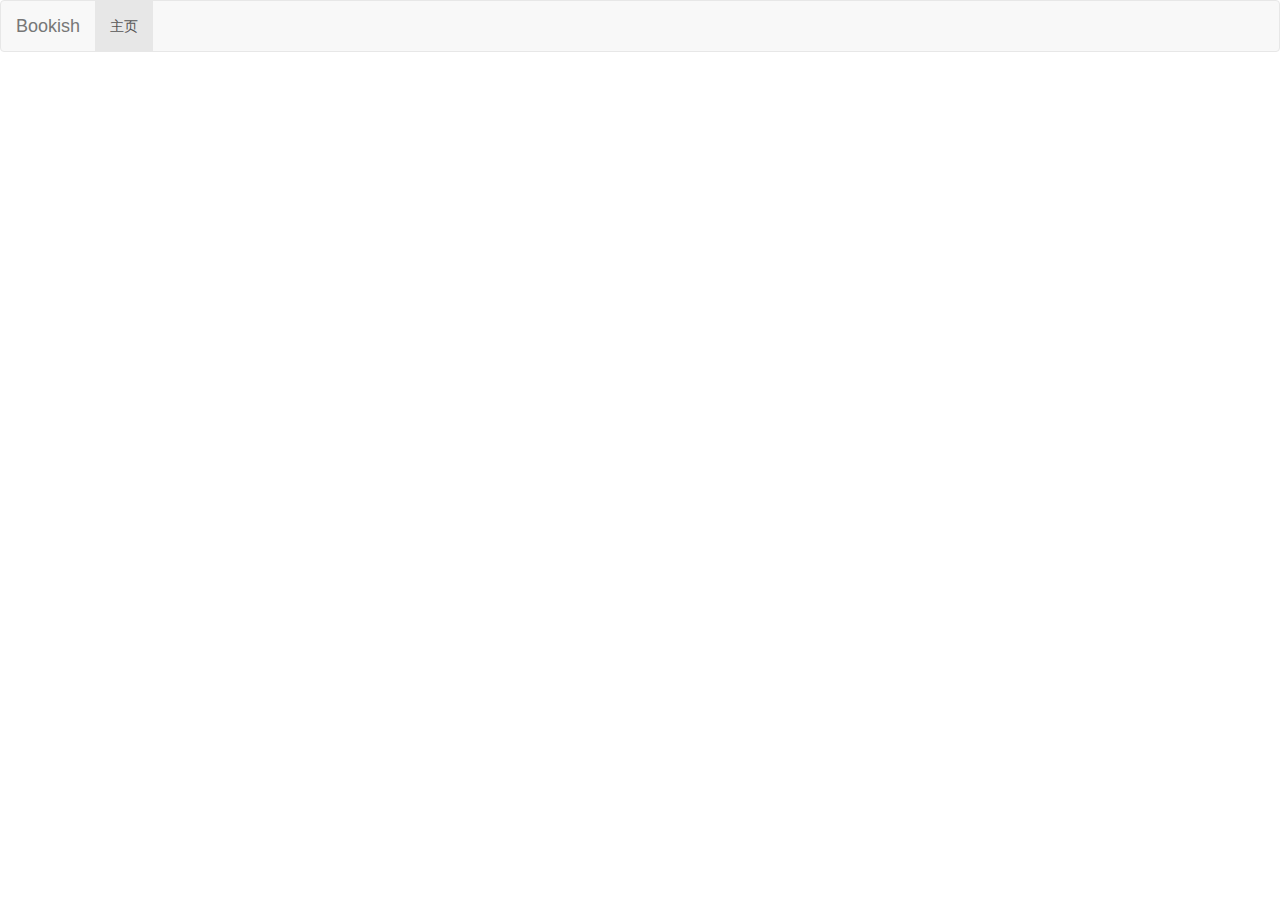
==== index.html @ 10cec0d3 "delete debug code" ====
<!DOCTYPE html>
<html ng-app>
  <head>
    <meta charset="utf-8">
    <meta http-equiv="X-UA-Compatible" content="IE=edge">
    <meta name="viewport" content="width=device-width, initial-scale=1">
    <title>Bookish</title>

    <link href="./assets/css/bootstrap.min.css" rel="stylesheet">
    <link href="./assets/css/main.css" rel="stylesheet">

    <script src="./assets/js/angular.min.js"></script>
  </head>

  <body>
    <nav class="navbar navbar-default">
      <div class="container-fluid">
        <div class="navbar-header">
          <button type="button" class="navbar-toggle collapsed" data-toggle="collapse" data-target="#navbar-links" aria-expanded="false">
            <span class="sr-only">Toggle navigation</span>
            <span class="icon-bar"></span>
            <span class="icon-bar"></span>
            <span class="icon-bar"></span>
          </button>
          <a class="navbar-brand" href="#">Bookish</a>
        </div>

        <div class="collapse navbar-collapse" id="navbar-links">
          <ul class="nav navbar-nav">
            <li class="active"><a href="#">主页 <span class="sr-only">(current)</span></a></li>
          </ul>
        </div>
      </div>
    </nav>

    <script src="./assets/js/jquery.min.js"></script>
    <script src="./assets/js/bootstrap.min.js"></script>

    <div class="page-wrap">
    </div>
  </body>
</html>
---- assets/css/main.css ----
body {
  text-align: center;
 }

.page-wrap {
  text-align: left;
  width: 1260px;
  margin: 0 auto;
}
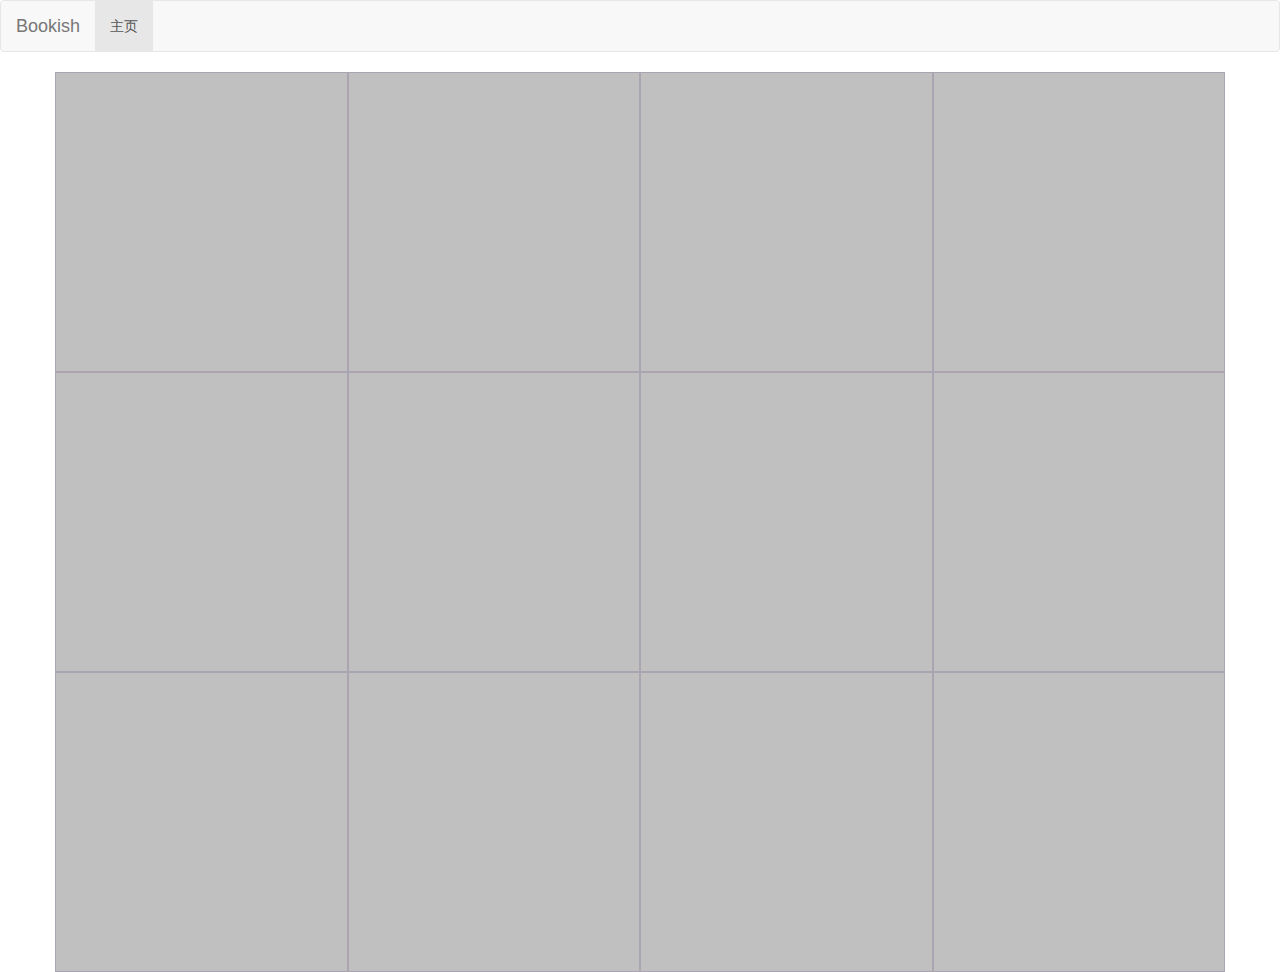
==== commit 40661d44: "add grid" ====
--- a/index.html
+++ b/index.html
@@ -37,6 +37,26 @@
     <script src="./assets/js/bootstrap.min.js"></script>
 
     <div class="page-wrap">
+      <div class="container">
+        <div class="row">
+          <div class="col-xs-12 col-sm-6 col-md-3"></div>
+          <div class="col-xs-12 col-sm-6 col-md-3"></div>
+          <div class="col-xs-12 col-sm-6 col-md-3"></div>
+          <div class="col-xs-12 col-sm-6 col-md-3"></div>
+        </div>
+        <div class="row">
+          <div class="col-xs-12 col-sm-6 col-md-3"></div>
+          <div class="col-xs-12 col-sm-6 col-md-3"></div>
+          <div class="col-xs-12 col-sm-6 col-md-3"></div>
+          <div class="col-xs-12 col-sm-6 col-md-3"></div>
+        </div>
+        <div class="row">
+          <div class="col-xs-12 col-sm-6 col-md-3"></div>
+          <div class="col-xs-12 col-sm-6 col-md-3"></div>
+          <div class="col-xs-12 col-sm-6 col-md-3"></div>
+          <div class="col-xs-12 col-sm-6 col-md-3"></div>
+        </div>
+      </div>
     </div>
   </body>
 </html>
--- a/assets/css/main.css
+++ b/assets/css/main.css
@@ -1,10 +1,17 @@
 body {
   text-align: center;
- }
+}
 
 .page-wrap {
   text-align: left;
-  width: 1260px;
+  min-width: 766px;
+  max-width: 1260px;
   margin: 0 auto;
 }
 
+.row div {
+  height: 300px;
+  border: 1px solid rgba(86,61,124,.2);
+  background-color: #C1C0C0;
+}
+
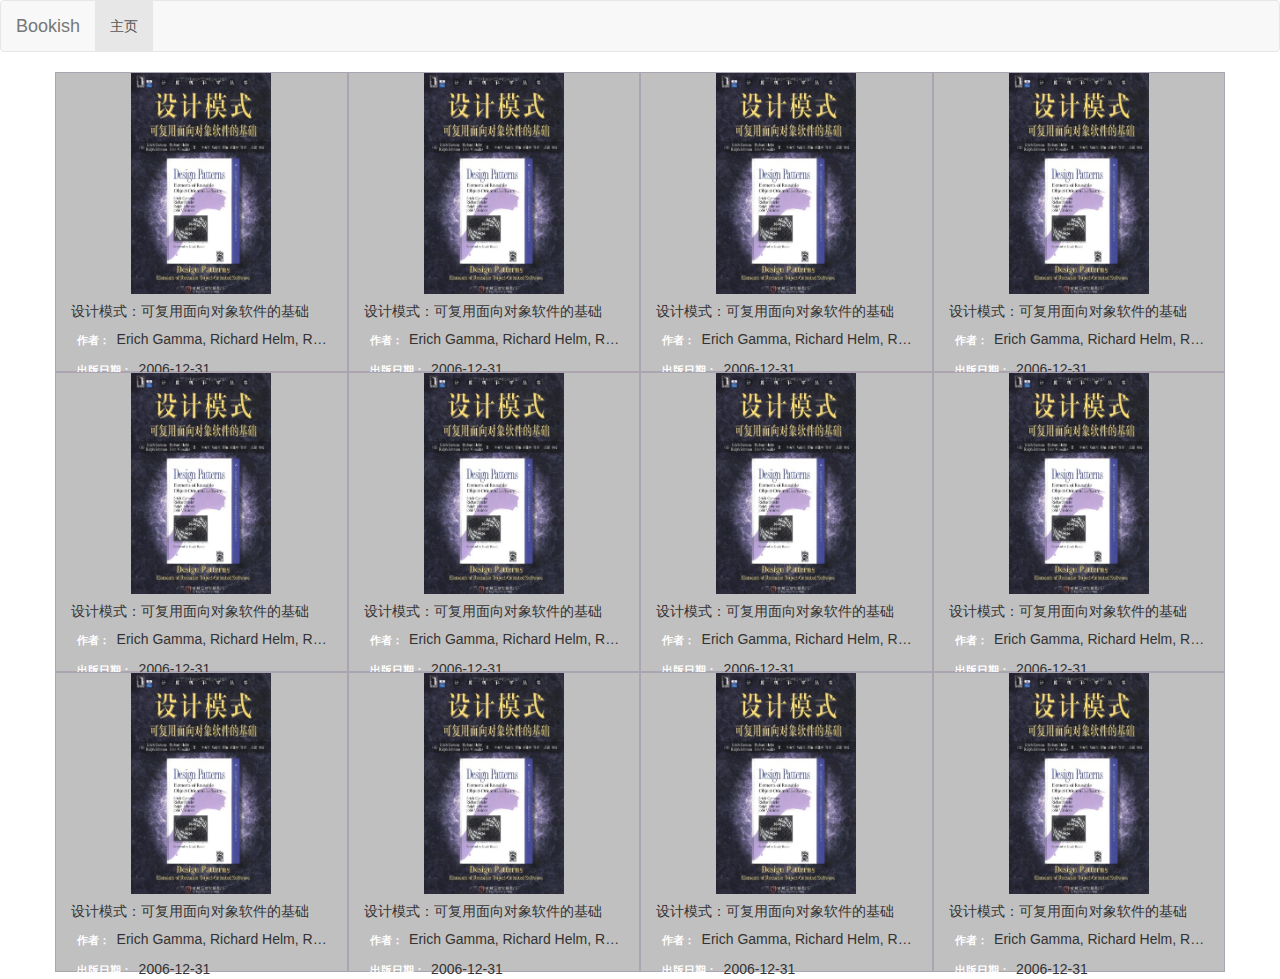
==== commit faefdc9e: "display mock books" ====
--- a/index.html
+++ b/index.html
@@ -39,22 +39,154 @@
     <div class="page-wrap">
       <div class="container">
         <div class="row">
-          <div class="col-xs-12 col-sm-6 col-md-3"></div>
-          <div class="col-xs-12 col-sm-6 col-md-3"></div>
-          <div class="col-xs-12 col-sm-6 col-md-3"></div>
-          <div class="col-xs-12 col-sm-6 col-md-3"></div>
+          <div class="column col-xs-12 col-sm-6 col-md-3">
+            <div class="book">
+              <div class="cover">
+                <img src="./images/thumbnails/B001130JN8.jpg" alt="book cover">
+              </div>
+              <div class="info">
+                <h5 class="name">设计模式：可复用面向对象软件的基础</h5>
+                <p class="authors"><span class="label">作者：</span><span class="content truncate">Erich Gamma, Richard Helm, Ralph Johnson, John Vlissides, 李英军</span></p>
+                <p class="pulication-date"><span class="label">出版日期：</span><span class="content">2006-12-31</span></p>
+              </div>
+            </div>
+          </div>
+          <div class="column col-xs-12 col-sm-6 col-md-3">
+            <div class="book">
+              <div class="cover">
+                <img src="./images/thumbnails/B001130JN8.jpg" alt="book cover">
+              </div>
+              <div class="info">
+                <h5 class="name">设计模式：可复用面向对象软件的基础</h5>
+                <p class="authors"><span class="label">作者：</span><span class="content truncate">Erich Gamma, Richard Helm, Ralph Johnson, John Vlissides, 李英军</span></p>
+                <p class="pulication-date"><span class="label">出版日期：</span><span class="content">2006-12-31</span></p>
+              </div>
+            </div>
+          </div>
+          <div class="column col-xs-12 col-sm-6 col-md-3">
+            <div class="book">
+              <div class="cover">
+                <img src="./images/thumbnails/B001130JN8.jpg" alt="book cover">
+              </div>
+              <div class="info">
+                <h5 class="name">设计模式：可复用面向对象软件的基础</h5>
+                <p class="authors"><span class="label">作者：</span><span class="content truncate">Erich Gamma, Richard Helm, Ralph Johnson, John Vlissides, 李英军</span></p>
+                <p class="pulication-date"><span class="label">出版日期：</span><span class="content">2006-12-31</span></p>
+              </div>
+            </div>
+          </div>
+          <div class="column col-xs-12 col-sm-6 col-md-3">
+            <div class="book">
+              <div class="cover">
+                <img src="./images/thumbnails/B001130JN8.jpg" alt="book cover">
+              </div>
+              <div class="info">
+                <h5 class="name">设计模式：可复用面向对象软件的基础</h5>
+                <p class="authors"><span class="label">作者：</span><span class="content truncate">Erich Gamma, Richard Helm, Ralph Johnson, John Vlissides, 李英军</span></p>
+                <p class="pulication-date"><span class="label">出版日期：</span><span class="content">2006-12-31</span></p>
+              </div>
+            </div>
+          </div>
         </div>
         <div class="row">
-          <div class="col-xs-12 col-sm-6 col-md-3"></div>
-          <div class="col-xs-12 col-sm-6 col-md-3"></div>
-          <div class="col-xs-12 col-sm-6 col-md-3"></div>
-          <div class="col-xs-12 col-sm-6 col-md-3"></div>
+          <div class="column col-xs-12 col-sm-6 col-md-3">
+            <div class="book">
+              <div class="cover">
+                <img src="./images/thumbnails/B001130JN8.jpg" alt="book cover">
+              </div>
+              <div class="info">
+                <h5 class="name">设计模式：可复用面向对象软件的基础</h5>
+                <p class="authors"><span class="label">作者：</span><span class="content truncate">Erich Gamma, Richard Helm, Ralph Johnson, John Vlissides, 李英军</span></p>
+                <p class="pulication-date"><span class="label">出版日期：</span><span class="content">2006-12-31</span></p>
+              </div>
+            </div>
+          </div>
+          <div class="column col-xs-12 col-sm-6 col-md-3">
+            <div class="book">
+              <div class="cover">
+                <img src="./images/thumbnails/B001130JN8.jpg" alt="book cover">
+              </div>
+              <div class="info">
+                <h5 class="name">设计模式：可复用面向对象软件的基础</h5>
+                <p class="authors"><span class="label">作者：</span><span class="content truncate">Erich Gamma, Richard Helm, Ralph Johnson, John Vlissides, 李英军</span></p>
+                <p class="pulication-date"><span class="label">出版日期：</span><span class="content">2006-12-31</span></p>
+              </div>
+            </div>
+          </div>
+          <div class="column col-xs-12 col-sm-6 col-md-3">
+            <div class="book">
+              <div class="cover">
+                <img src="./images/thumbnails/B001130JN8.jpg" alt="book cover">
+              </div>
+              <div class="info">
+                <h5 class="name">设计模式：可复用面向对象软件的基础</h5>
+                <p class="authors"><span class="label">作者：</span><span class="content truncate">Erich Gamma, Richard Helm, Ralph Johnson, John Vlissides, 李英军</span></p>
+                <p class="pulication-date"><span class="label">出版日期：</span><span class="content">2006-12-31</span></p>
+              </div>
+            </div>
+          </div>
+          <div class="column col-xs-12 col-sm-6 col-md-3">
+            <div class="book">
+              <div class="cover">
+                <img src="./images/thumbnails/B001130JN8.jpg" alt="book cover">
+              </div>
+              <div class="info">
+                <h5 class="name">设计模式：可复用面向对象软件的基础</h5>
+                <p class="authors"><span class="label">作者：</span><span class="content truncate">Erich Gamma, Richard Helm, Ralph Johnson, John Vlissides, 李英军</span></p>
+                <p class="pulication-date"><span class="label">出版日期：</span><span class="content">2006-12-31</span></p>
+              </div>
+            </div>
+          </div>
         </div>
         <div class="row">
-          <div class="col-xs-12 col-sm-6 col-md-3"></div>
-          <div class="col-xs-12 col-sm-6 col-md-3"></div>
-          <div class="col-xs-12 col-sm-6 col-md-3"></div>
-          <div class="col-xs-12 col-sm-6 col-md-3"></div>
+          <div class="column col-xs-12 col-sm-6 col-md-3">
+            <div class="book">
+              <div class="cover">
+                <img src="./images/thumbnails/B001130JN8.jpg" alt="book cover">
+              </div>
+              <div class="info">
+                <h5 class="name">设计模式：可复用面向对象软件的基础</h5>
+                <p class="authors"><span class="label">作者：</span><span class="content truncate">Erich Gamma, Richard Helm, Ralph Johnson, John Vlissides, 李英军</span></p>
+                <p class="pulication-date"><span class="label">出版日期：</span><span class="content">2006-12-31</span></p>
+              </div>
+            </div>
+          </div>
+          <div class="column col-xs-12 col-sm-6 col-md-3">
+            <div class="book">
+              <div class="cover">
+                <img src="./images/thumbnails/B001130JN8.jpg" alt="book cover">
+              </div>
+              <div class="info">
+                <h5 class="name">设计模式：可复用面向对象软件的基础</h5>
+                <p class="authors"><span class="label">作者：</span><span class="content truncate">Erich Gamma, Richard Helm, Ralph Johnson, John Vlissides, 李英军</span></p>
+                <p class="pulication-date"><span class="label">出版日期：</span><span class="content">2006-12-31</span></p>
+              </div>
+            </div>
+          </div>
+          <div class="column col-xs-12 col-sm-6 col-md-3">
+            <div class="book">
+              <div class="cover">
+                <img src="./images/thumbnails/B001130JN8.jpg" alt="book cover">
+              </div>
+              <div class="info">
+                <h5 class="name">设计模式：可复用面向对象软件的基础</h5>
+                <p class="authors"><span class="label">作者：</span><span class="content truncate">Erich Gamma, Richard Helm, Ralph Johnson, John Vlissides, 李英军</span></p>
+                <p class="pulication-date"><span class="label">出版日期：</span><span class="content">2006-12-31</span></p>
+              </div>
+            </div>
+          </div>
+          <div class="column col-xs-12 col-sm-6 col-md-3">
+            <div class="book">
+              <div class="cover">
+                <img src="./images/thumbnails/B001130JN8.jpg" alt="book cover">
+              </div>
+              <div class="info">
+                <h5 class="name">设计模式：可复用面向对象软件的基础</h5>
+                <p class="authors"><span class="label">作者：</span><span class="content truncate">Erich Gamma, Richard Helm, Ralph Johnson, John Vlissides, 李英军</span></p>
+                <p class="pulication-date"><span class="label">出版日期：</span><span class="content">2006-12-31</span></p>
+              </div>
+            </div>
+          </div>
         </div>
       </div>
     </div>
--- a/assets/css/main.css
+++ b/assets/css/main.css
@@ -9,9 +9,34 @@
   margin: 0 auto;
 }
 
-.row div {
+.row .column {
   height: 300px;
   border: 1px solid rgba(86,61,124,.2);
   background-color: #C1C0C0;
 }
 
+.book .cover {
+  min-width: 210px;
+}
+
+.book .cover img {
+  display: block;
+  margin: 0 auto;
+  width: 140px;
+  height: auto;
+}
+
+.book .info .name {
+  min-width: 210px;
+  white-space: nowrap;
+  overflow: hidden;
+  text-overflow: ellipsis;
+}
+
+.book .info .authors {
+  min-width: 210px;
+  white-space: nowrap;
+  overflow: hidden;
+  text-overflow: ellipsis;
+}
+
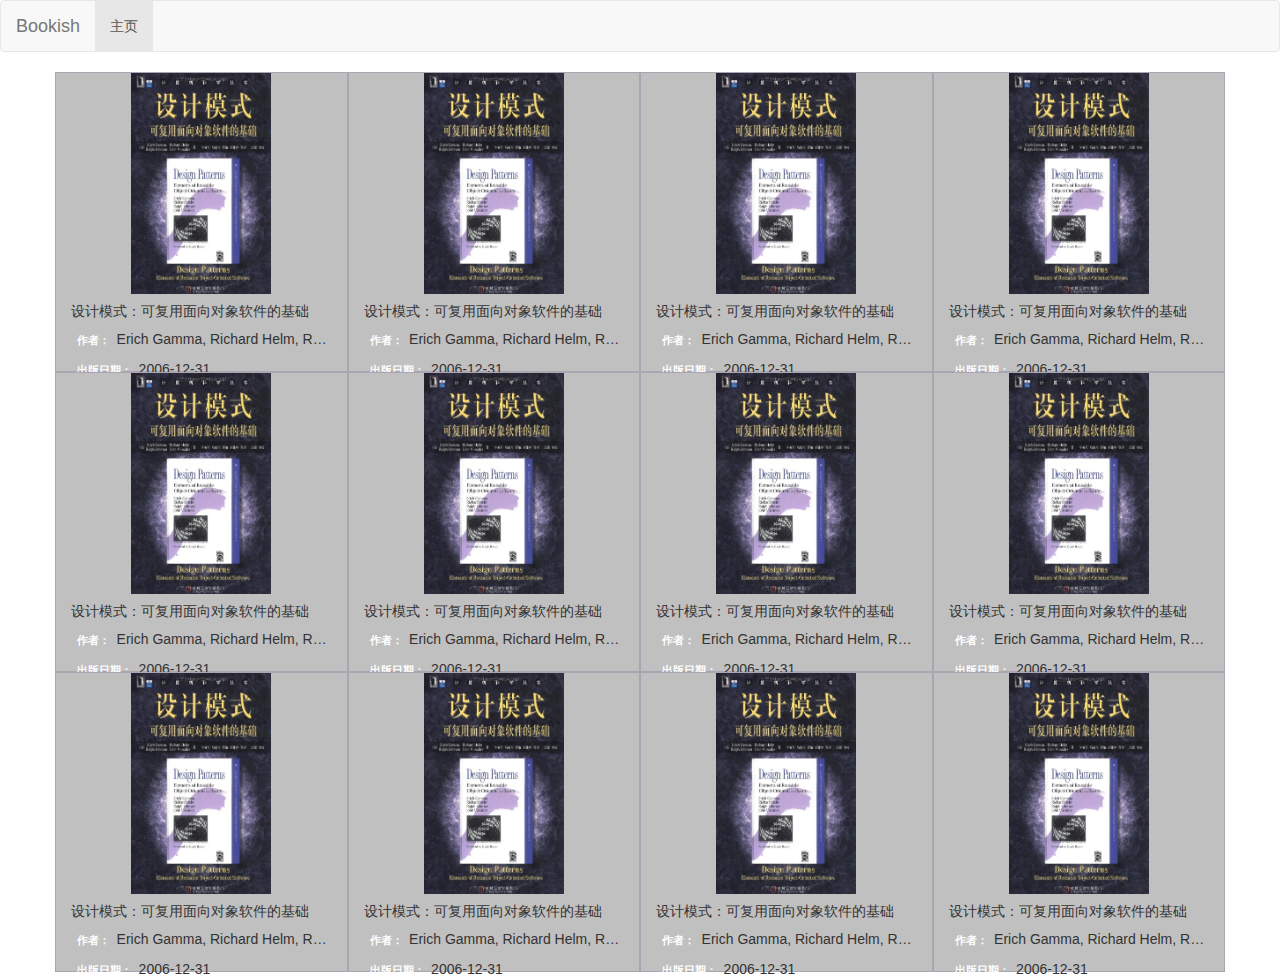
==== commit ec6e0bd9: "load js libs in one place" ====
--- a/index.html
+++ b/index.html
@@ -9,6 +9,8 @@
     <link href="./assets/css/bootstrap.min.css" rel="stylesheet">
     <link href="./assets/css/main.css" rel="stylesheet">
 
+    <script src="./assets/js/jquery.min.js"></script>
+    <script src="./assets/js/bootstrap.min.js"></script>
     <script src="./assets/js/angular.min.js"></script>
   </head>
 
@@ -32,9 +34,6 @@
         </div>
       </div>
     </nav>
-
-    <script src="./assets/js/jquery.min.js"></script>
-    <script src="./assets/js/bootstrap.min.js"></script>
 
     <div class="page-wrap">
       <div class="container">
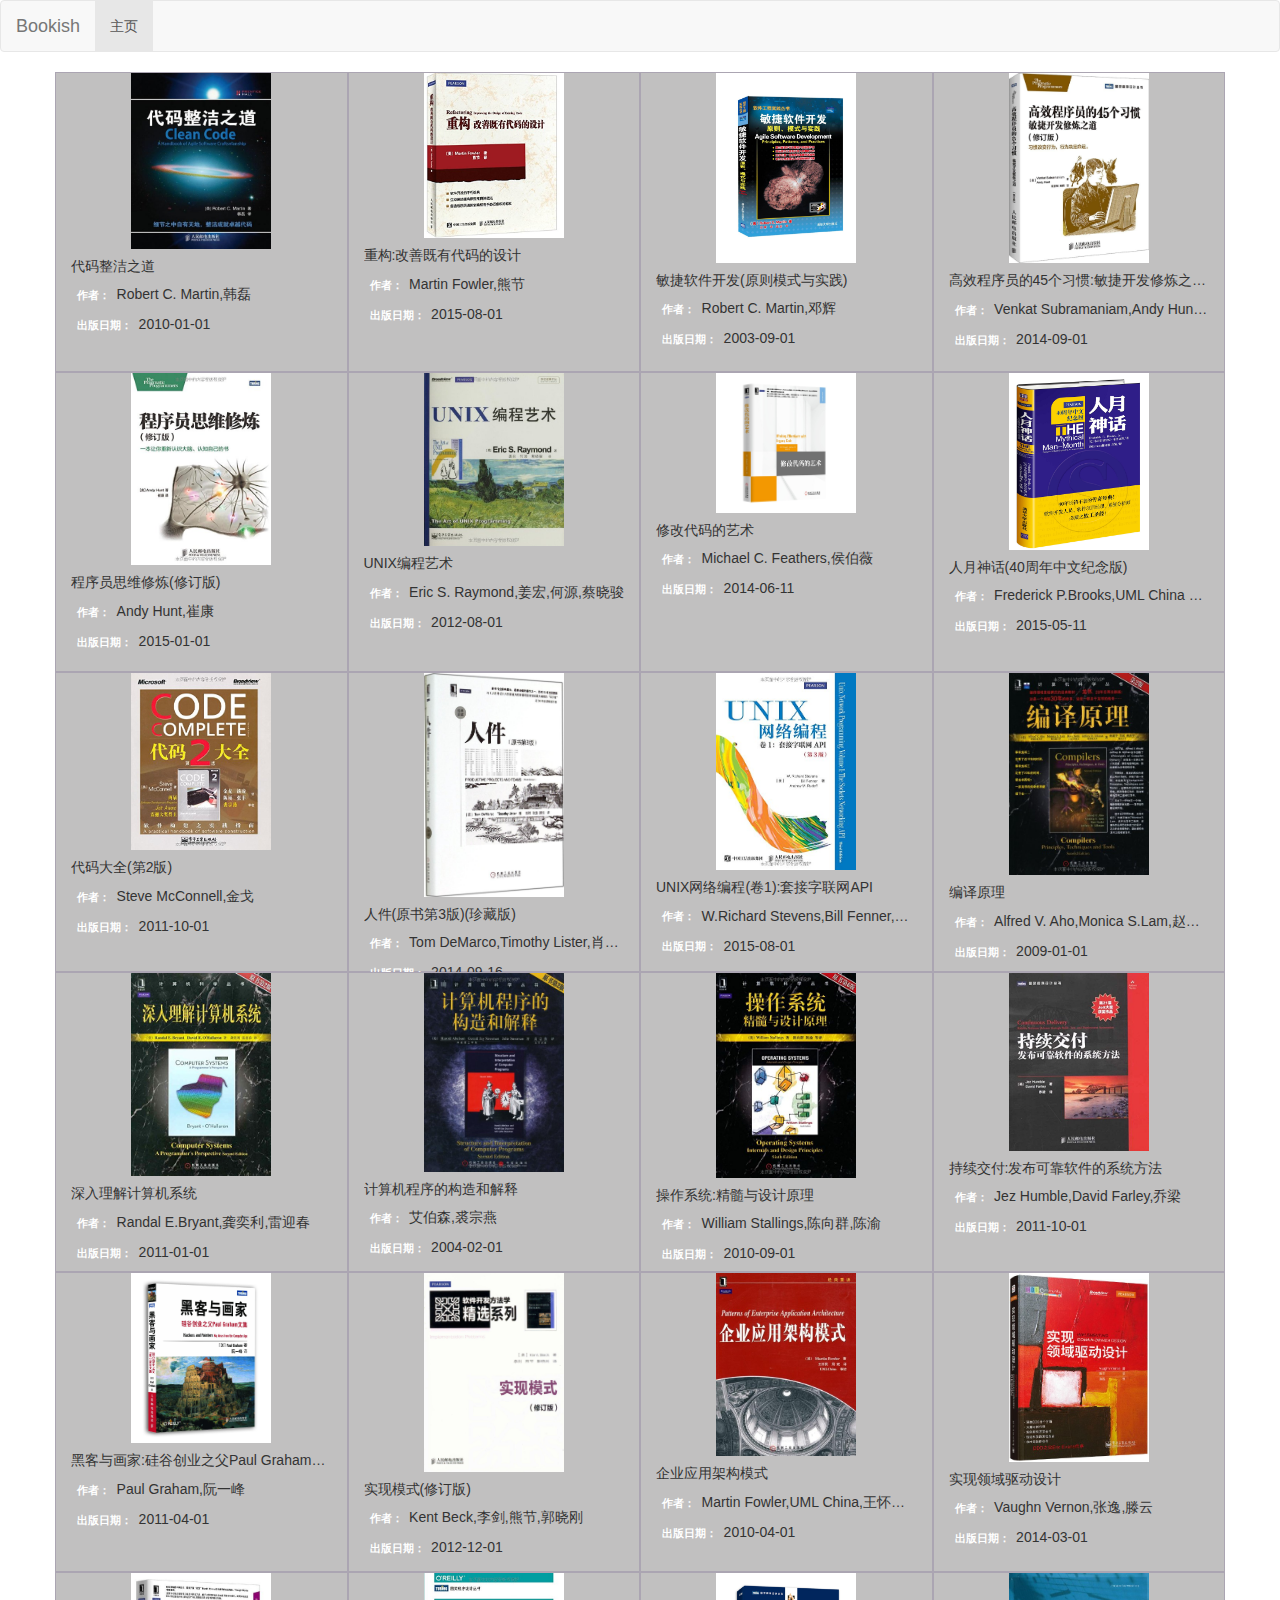
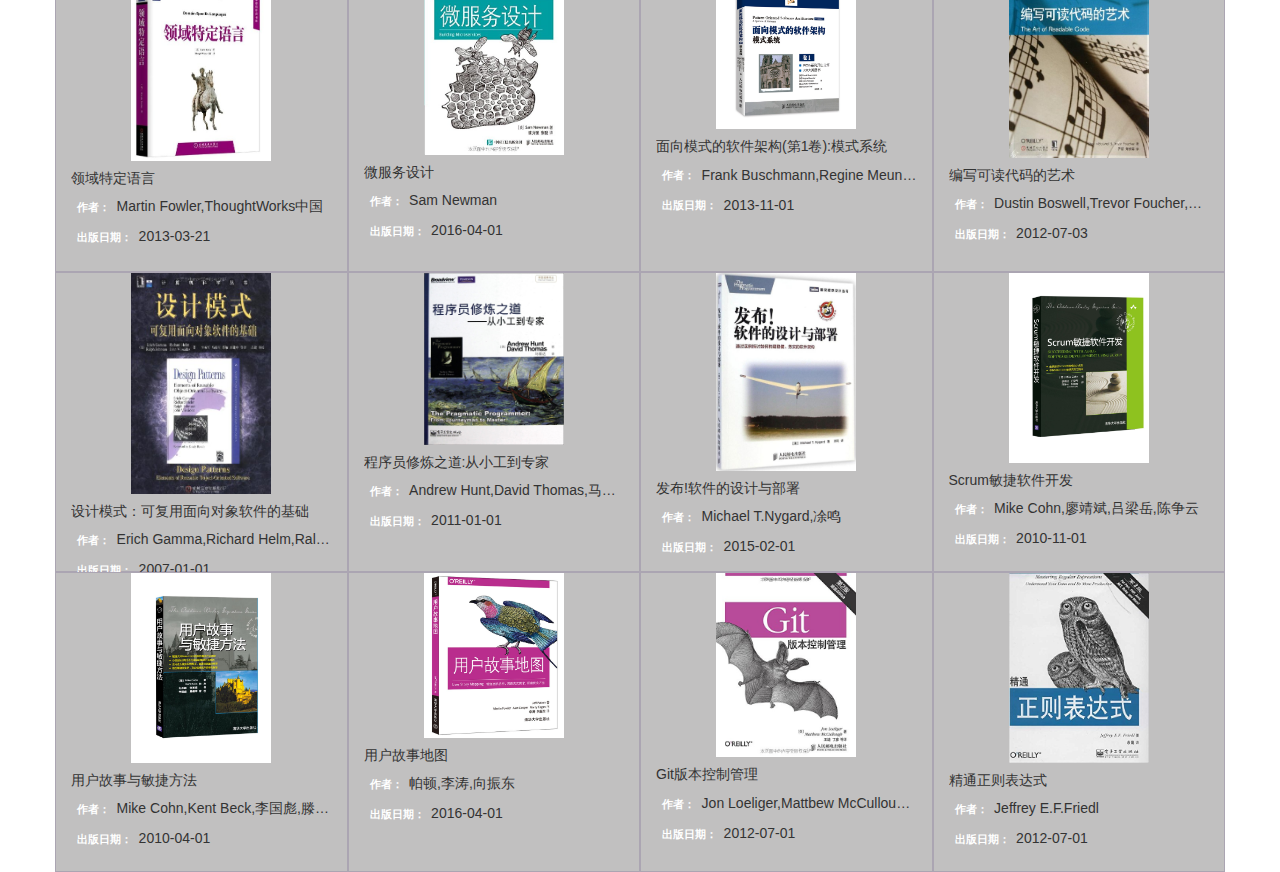
==== commit 21dfef6e: "show books using ng" ====
--- a/index.html
+++ b/index.html
@@ -1,5 +1,5 @@
 <!DOCTYPE html>
-<html ng-app>
+<html>
   <head>
     <meta charset="utf-8">
     <meta http-equiv="X-UA-Compatible" content="IE=edge">
@@ -12,9 +12,11 @@
     <script src="./assets/js/jquery.min.js"></script>
     <script src="./assets/js/bootstrap.min.js"></script>
     <script src="./assets/js/angular.min.js"></script>
+
+    <script src="./assets/js/app.js"></script>
   </head>
 
-  <body>
+  <body ng-app="bookish">
     <nav class="navbar navbar-default">
       <div class="container-fluid">
         <div class="navbar-header">
@@ -37,152 +39,16 @@
 
     <div class="page-wrap">
       <div class="container">
-        <div class="row">
-          <div class="column col-xs-12 col-sm-6 col-md-3">
+        <div class="row" ng-controller="BookListCtrl as vm">
+          <div class="column col-xs-12 col-sm-6 col-md-3" ng-repeat="book in vm.books">
             <div class="book">
               <div class="cover">
-                <img src="./images/thumbnails/B001130JN8.jpg" alt="book cover">
+                <img ng-src="./images/thumbnails/{{book.asin}}.jpg" alt="book cover">
               </div>
               <div class="info">
-                <h5 class="name">设计模式：可复用面向对象软件的基础</h5>
-                <p class="authors"><span class="label">作者：</span><span class="content truncate">Erich Gamma, Richard Helm, Ralph Johnson, John Vlissides, 李英军</span></p>
-                <p class="pulication-date"><span class="label">出版日期：</span><span class="content">2006-12-31</span></p>
-              </div>
-            </div>
-          </div>
-          <div class="column col-xs-12 col-sm-6 col-md-3">
-            <div class="book">
-              <div class="cover">
-                <img src="./images/thumbnails/B001130JN8.jpg" alt="book cover">
-              </div>
-              <div class="info">
-                <h5 class="name">设计模式：可复用面向对象软件的基础</h5>
-                <p class="authors"><span class="label">作者：</span><span class="content truncate">Erich Gamma, Richard Helm, Ralph Johnson, John Vlissides, 李英军</span></p>
-                <p class="pulication-date"><span class="label">出版日期：</span><span class="content">2006-12-31</span></p>
-              </div>
-            </div>
-          </div>
-          <div class="column col-xs-12 col-sm-6 col-md-3">
-            <div class="book">
-              <div class="cover">
-                <img src="./images/thumbnails/B001130JN8.jpg" alt="book cover">
-              </div>
-              <div class="info">
-                <h5 class="name">设计模式：可复用面向对象软件的基础</h5>
-                <p class="authors"><span class="label">作者：</span><span class="content truncate">Erich Gamma, Richard Helm, Ralph Johnson, John Vlissides, 李英军</span></p>
-                <p class="pulication-date"><span class="label">出版日期：</span><span class="content">2006-12-31</span></p>
-              </div>
-            </div>
-          </div>
-          <div class="column col-xs-12 col-sm-6 col-md-3">
-            <div class="book">
-              <div class="cover">
-                <img src="./images/thumbnails/B001130JN8.jpg" alt="book cover">
-              </div>
-              <div class="info">
-                <h5 class="name">设计模式：可复用面向对象软件的基础</h5>
-                <p class="authors"><span class="label">作者：</span><span class="content truncate">Erich Gamma, Richard Helm, Ralph Johnson, John Vlissides, 李英军</span></p>
-                <p class="pulication-date"><span class="label">出版日期：</span><span class="content">2006-12-31</span></p>
-              </div>
-            </div>
-          </div>
-        </div>
-        <div class="row">
-          <div class="column col-xs-12 col-sm-6 col-md-3">
-            <div class="book">
-              <div class="cover">
-                <img src="./images/thumbnails/B001130JN8.jpg" alt="book cover">
-              </div>
-              <div class="info">
-                <h5 class="name">设计模式：可复用面向对象软件的基础</h5>
-                <p class="authors"><span class="label">作者：</span><span class="content truncate">Erich Gamma, Richard Helm, Ralph Johnson, John Vlissides, 李英军</span></p>
-                <p class="pulication-date"><span class="label">出版日期：</span><span class="content">2006-12-31</span></p>
-              </div>
-            </div>
-          </div>
-          <div class="column col-xs-12 col-sm-6 col-md-3">
-            <div class="book">
-              <div class="cover">
-                <img src="./images/thumbnails/B001130JN8.jpg" alt="book cover">
-              </div>
-              <div class="info">
-                <h5 class="name">设计模式：可复用面向对象软件的基础</h5>
-                <p class="authors"><span class="label">作者：</span><span class="content truncate">Erich Gamma, Richard Helm, Ralph Johnson, John Vlissides, 李英军</span></p>
-                <p class="pulication-date"><span class="label">出版日期：</span><span class="content">2006-12-31</span></p>
-              </div>
-            </div>
-          </div>
-          <div class="column col-xs-12 col-sm-6 col-md-3">
-            <div class="book">
-              <div class="cover">
-                <img src="./images/thumbnails/B001130JN8.jpg" alt="book cover">
-              </div>
-              <div class="info">
-                <h5 class="name">设计模式：可复用面向对象软件的基础</h5>
-                <p class="authors"><span class="label">作者：</span><span class="content truncate">Erich Gamma, Richard Helm, Ralph Johnson, John Vlissides, 李英军</span></p>
-                <p class="pulication-date"><span class="label">出版日期：</span><span class="content">2006-12-31</span></p>
-              </div>
-            </div>
-          </div>
-          <div class="column col-xs-12 col-sm-6 col-md-3">
-            <div class="book">
-              <div class="cover">
-                <img src="./images/thumbnails/B001130JN8.jpg" alt="book cover">
-              </div>
-              <div class="info">
-                <h5 class="name">设计模式：可复用面向对象软件的基础</h5>
-                <p class="authors"><span class="label">作者：</span><span class="content truncate">Erich Gamma, Richard Helm, Ralph Johnson, John Vlissides, 李英军</span></p>
-                <p class="pulication-date"><span class="label">出版日期：</span><span class="content">2006-12-31</span></p>
-              </div>
-            </div>
-          </div>
-        </div>
-        <div class="row">
-          <div class="column col-xs-12 col-sm-6 col-md-3">
-            <div class="book">
-              <div class="cover">
-                <img src="./images/thumbnails/B001130JN8.jpg" alt="book cover">
-              </div>
-              <div class="info">
-                <h5 class="name">设计模式：可复用面向对象软件的基础</h5>
-                <p class="authors"><span class="label">作者：</span><span class="content truncate">Erich Gamma, Richard Helm, Ralph Johnson, John Vlissides, 李英军</span></p>
-                <p class="pulication-date"><span class="label">出版日期：</span><span class="content">2006-12-31</span></p>
-              </div>
-            </div>
-          </div>
-          <div class="column col-xs-12 col-sm-6 col-md-3">
-            <div class="book">
-              <div class="cover">
-                <img src="./images/thumbnails/B001130JN8.jpg" alt="book cover">
-              </div>
-              <div class="info">
-                <h5 class="name">设计模式：可复用面向对象软件的基础</h5>
-                <p class="authors"><span class="label">作者：</span><span class="content truncate">Erich Gamma, Richard Helm, Ralph Johnson, John Vlissides, 李英军</span></p>
-                <p class="pulication-date"><span class="label">出版日期：</span><span class="content">2006-12-31</span></p>
-              </div>
-            </div>
-          </div>
-          <div class="column col-xs-12 col-sm-6 col-md-3">
-            <div class="book">
-              <div class="cover">
-                <img src="./images/thumbnails/B001130JN8.jpg" alt="book cover">
-              </div>
-              <div class="info">
-                <h5 class="name">设计模式：可复用面向对象软件的基础</h5>
-                <p class="authors"><span class="label">作者：</span><span class="content truncate">Erich Gamma, Richard Helm, Ralph Johnson, John Vlissides, 李英军</span></p>
-                <p class="pulication-date"><span class="label">出版日期：</span><span class="content">2006-12-31</span></p>
-              </div>
-            </div>
-          </div>
-          <div class="column col-xs-12 col-sm-6 col-md-3">
-            <div class="book">
-              <div class="cover">
-                <img src="./images/thumbnails/B001130JN8.jpg" alt="book cover">
-              </div>
-              <div class="info">
-                <h5 class="name">设计模式：可复用面向对象软件的基础</h5>
-                <p class="authors"><span class="label">作者：</span><span class="content truncate">Erich Gamma, Richard Helm, Ralph Johnson, John Vlissides, 李英军</span></p>
-                <p class="pulication-date"><span class="label">出版日期：</span><span class="content">2006-12-31</span></p>
+                <h5 class="name" ng-bind="book.title"></h5>
+                <p class="authors"><span class="label">作者：</span><span class="content truncate" ng-bind="book.author"></span></p>
+                <p class="pulication-date"><span class="label">出版日期：</span><span class="content" ng-bind="book.published_at"></span></p>
               </div>
             </div>
           </div>
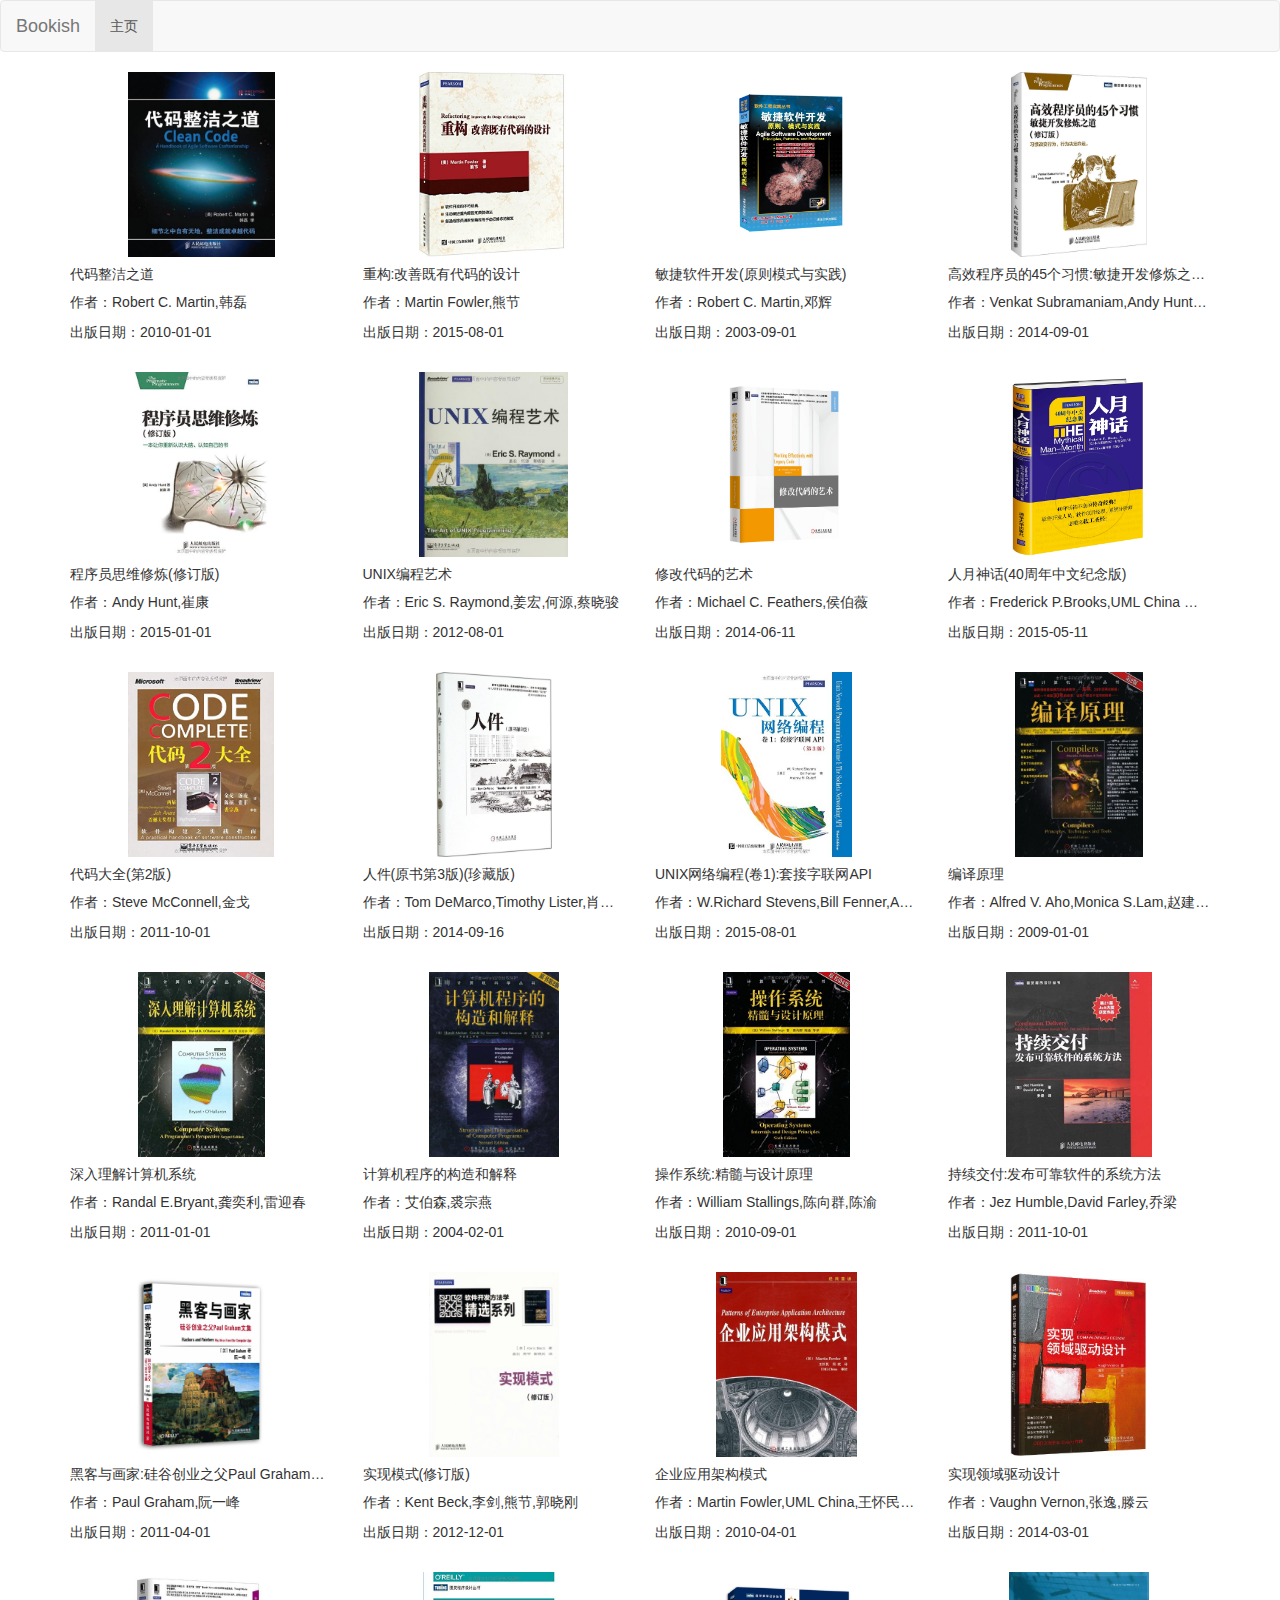
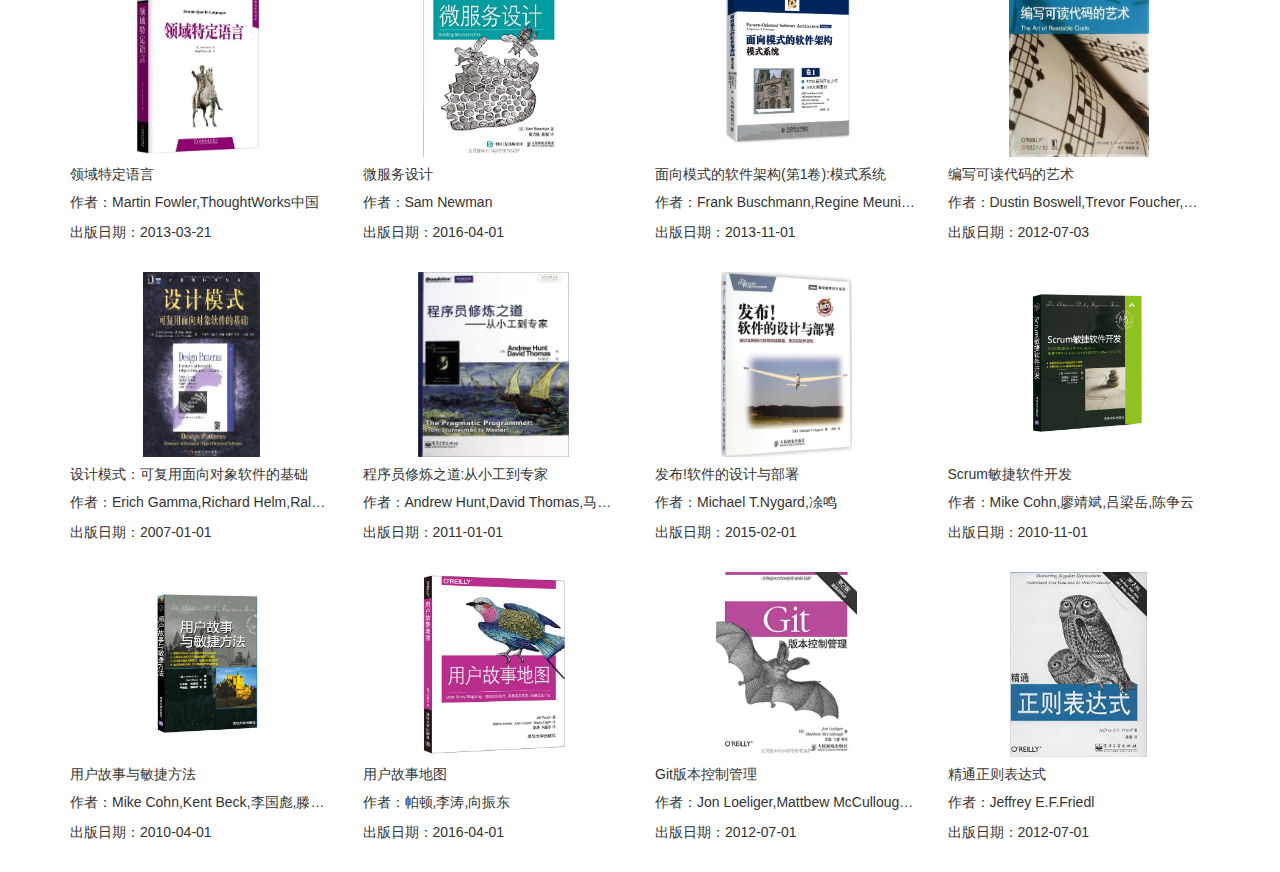
==== commit b84b2b11: "adjust style a little bit" ====
--- a/index.html
+++ b/index.html
@@ -47,8 +47,8 @@
               </div>
               <div class="info">
                 <h5 class="name" ng-bind="book.title"></h5>
-                <p class="authors"><span class="label">作者：</span><span class="content truncate" ng-bind="book.author"></span></p>
-                <p class="pulication-date"><span class="label">出版日期：</span><span class="content" ng-bind="book.published_at"></span></p>
+                <p class="authors"><span>作者：</span><span class="content truncate" ng-bind="book.author"></span></p>
+                <p class="pulication-date"><span>出版日期：</span><span class="content" ng-bind="book.published_at"></span></p>
               </div>
             </div>
           </div>
--- a/assets/css/main.css
+++ b/assets/css/main.css
@@ -11,8 +11,6 @@
 
 .row .column {
   height: 300px;
-  border: 1px solid rgba(86,61,124,.2);
-  background-color: #C1C0C0;
 }
 
 .book .cover {
@@ -22,8 +20,8 @@
 .book .cover img {
   display: block;
   margin: 0 auto;
-  width: 140px;
-  height: auto;
+  width: auto;
+  height: 185px;
 }
 
 .book .info .name {
